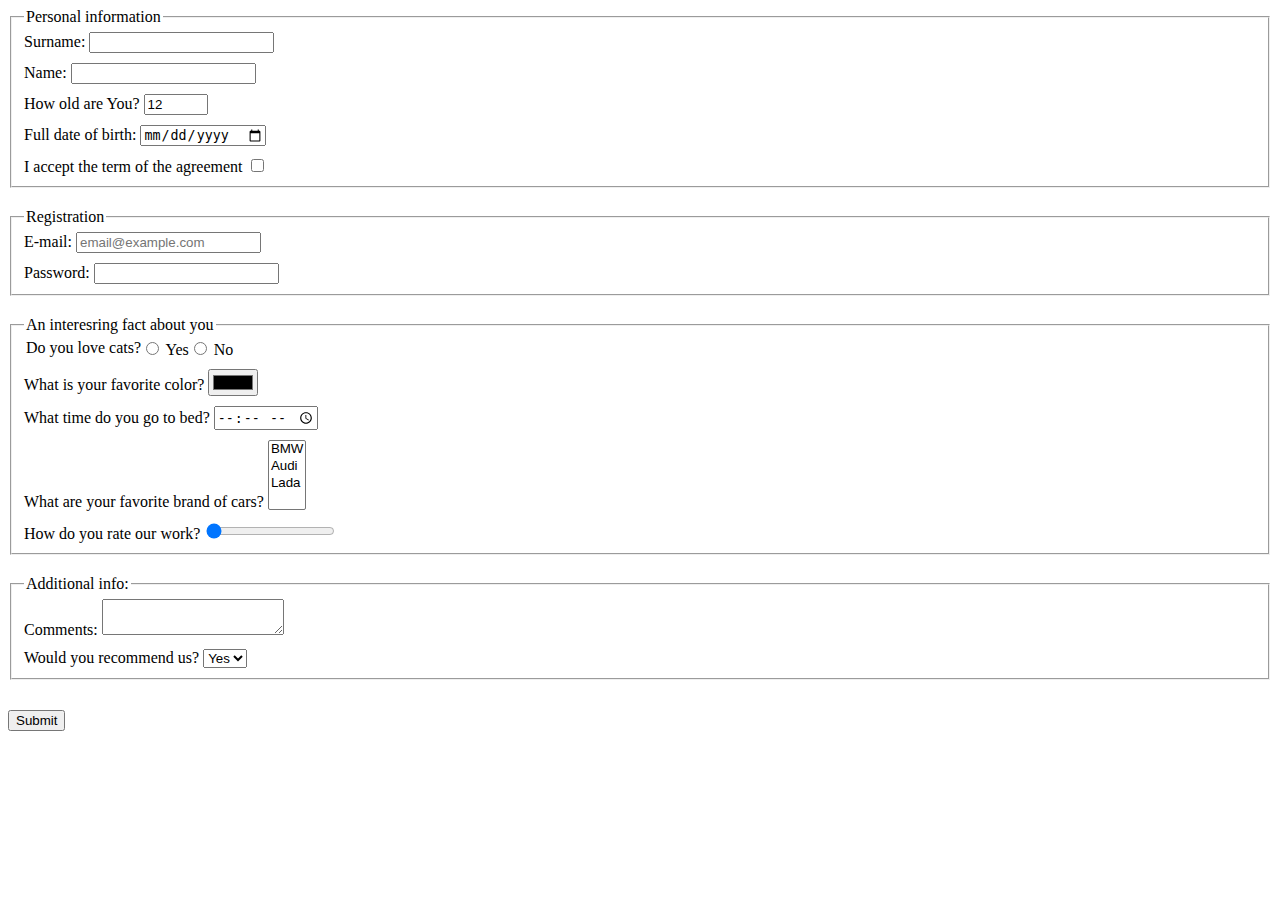
==== src/index.html @ a51b4f36 "add form" ====
<!doctype html>
<html lang="en">
  <head>
    <meta charset="UTF-8">
    <meta
      name="viewport"
      content="width=device-width, user-scalable=no, initial-scale=1.0, maximum-scale=1.0, minimum-scale=1.0"
    >
    <meta http-equiv="X-UA-Compatible" content="ie=edge">
    <title>HTML Form</title>
    <link rel="stylesheet" href="./style.css">
  </head>
  <body>
    <!-- <h1>HTML Form</h1> -->
    <script type="text/javascript" src="./main.js"></script>
    <form
      action="https://mate-academy-form-lesson.herokuapp.com/create-application"
      method="post">
      <fieldset class="block-1">
        <legend>Personal information</legend>
        <label>
          Surname:
          <input
            type="text"
            autocomplete="off"
          >
        </label>
        <label>
          Name:
          <input
            type="text"
            autocomplete="off"
          >
        </label>
        <label>
            How old are You?
          <input
            value="12"
            type="number"
            min="1"
            max="100"
          >
        </label>
        <label>
          Full date of birth:
          <input type="date">
        </label>
        <label>
          I accept the term of the agreement
          <input type="checkbox">
        </label>
      </fieldset>
      <fieldset class="block-2">
        <legend>Registration</legend>
        <label>
          E-mail:
          <input
            type="email"
            placeholder="email@example.com"
          >
        </label>
        <label>
          Password:
          <input
            type="password"
          >
        </label>
      </fieldset>
      <fieldset class="block-3">
        <legend>
          An interesring fact about you
        </legend>
        <div
          id="love-cats">
          Do you love cats?
          <label>
            <input
              type="radio"
              name="choose"
            >
              Yes
          </label>
          <label>
            <input
              type="radio"
              name="choose"
            >
              No
          </label>
        </div>
        <label>
          What is your favorite color?
          <input
            type="color"
          >
        </label>
        <label>
          What time do you go to bed?
          <input
            type="time"
          >
        </label>
        <label>
          What are your favorite brand of cars?
          <select multiple required>
            <option value="bmw">BMW</option>
            <option value="audi">Audi</option>
            <option value="lada">Lada</option>
          </select>
        </label>
        <label>
          How do you rate our work?
          <input
            type="range"
            value="0"
          >
        </label>
      </fieldset>
      <fieldset class="block-4">
        <legend>Additional info:</legend>
        <label
          for="comments">
          Comments:
          <textarea
            name="comments"
            id="comments"
            cols="20"
            rows="2">
          </textarea>
        </label>
        <label
          for="recommendUs">
          Would you recommend us?
          <select
            required>
            <option>Yes</option>
            <option>No</option>
          </select>
        </label>
      </fieldset>
    </form>
    <button
      class="buttonSubmit"
      type="submit">
      Submit
    </button>
  </body>
</html>
---- src/style.css ----
label {
  display: block;
  padding: 0;
  margin-bottom: 10px;
}

#love-cats {
  display: flex;
  padding: 0 2px;
}

.buttonSubmit {
  margin: 10px 0;
}

fieldset {
  margin-bottom: 20px;
  padding-bottom: 0;
}
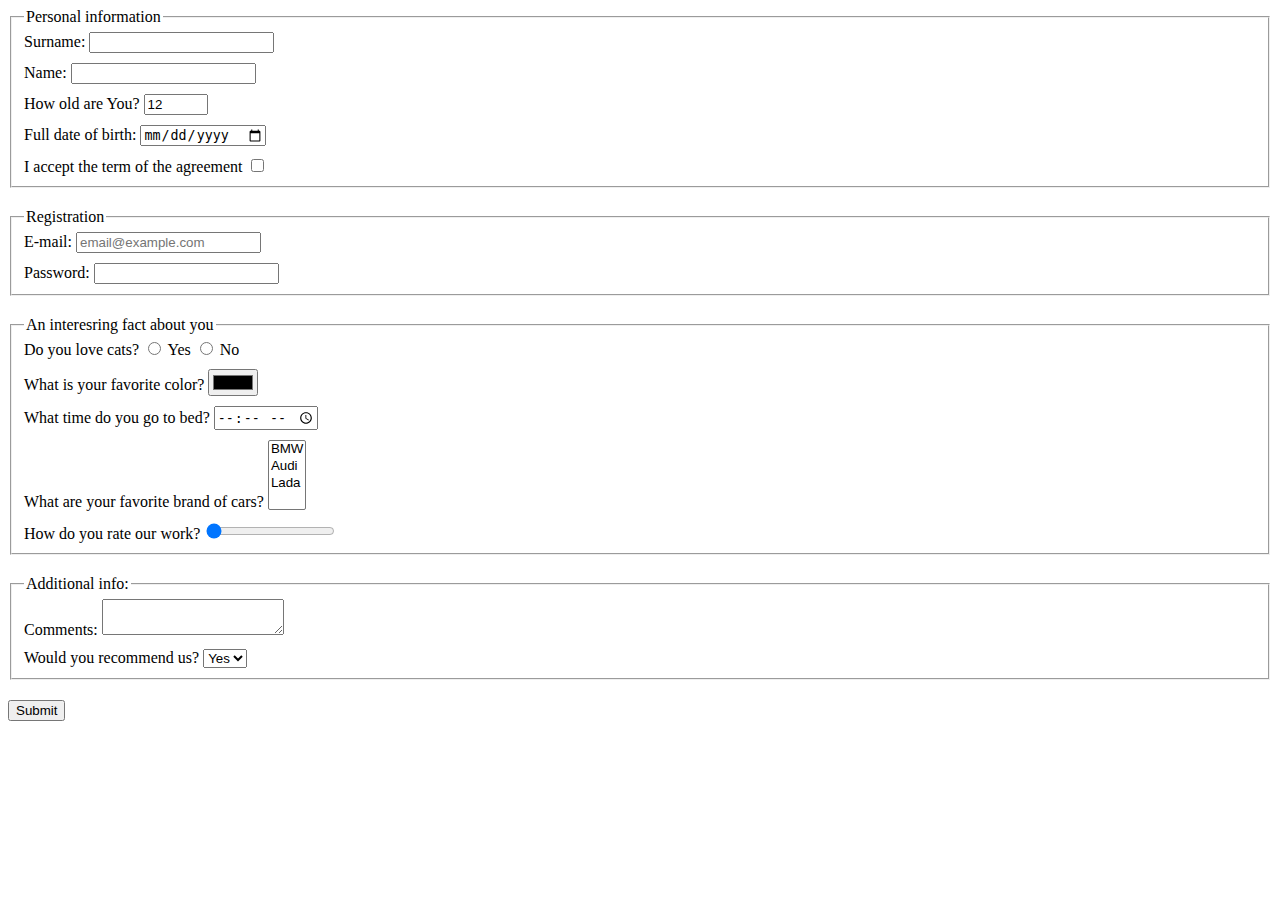
==== commit 44237adf: "added form" ====
--- a/src/index.html
+++ b/src/index.html
@@ -33,7 +33,7 @@
           >
         </label>
         <label>
-            How old are You?
+          How old are You?
           <input
             value="12"
             type="number"
@@ -70,17 +70,14 @@
         <legend>
           An interesring fact about you
         </legend>
-        <div
-          id="love-cats">
-          Do you love cats?
+        <div>
           <label>
+            Do you love cats?
             <input
               type="radio"
               name="choose"
             >
               Yes
-          </label>
-          <label>
             <input
               type="radio"
               name="choose"
@@ -125,8 +122,8 @@
             name="comments"
             id="comments"
             cols="20"
-            rows="2">
-          </textarea>
+            rows="2"
+         ></textarea>
         </label>
         <label
           for="recommendUs">
@@ -138,11 +135,11 @@
           </select>
         </label>
       </fieldset>
+      <button
+        class="buttonSubmit"
+        type="submit">
+        Submit
+      </button>
     </form>
-    <button
-      class="buttonSubmit"
-      type="submit">
-      Submit
-    </button>
   </body>
 </html>
--- a/src/style.css
+++ b/src/style.css
@@ -4,15 +4,6 @@
   margin-bottom: 10px;
 }
 
-#love-cats {
-  display: flex;
-  padding: 0 2px;
-}
-
-.buttonSubmit {
-  margin: 10px 0;
-}
-
 fieldset {
   margin-bottom: 20px;
   padding-bottom: 0;
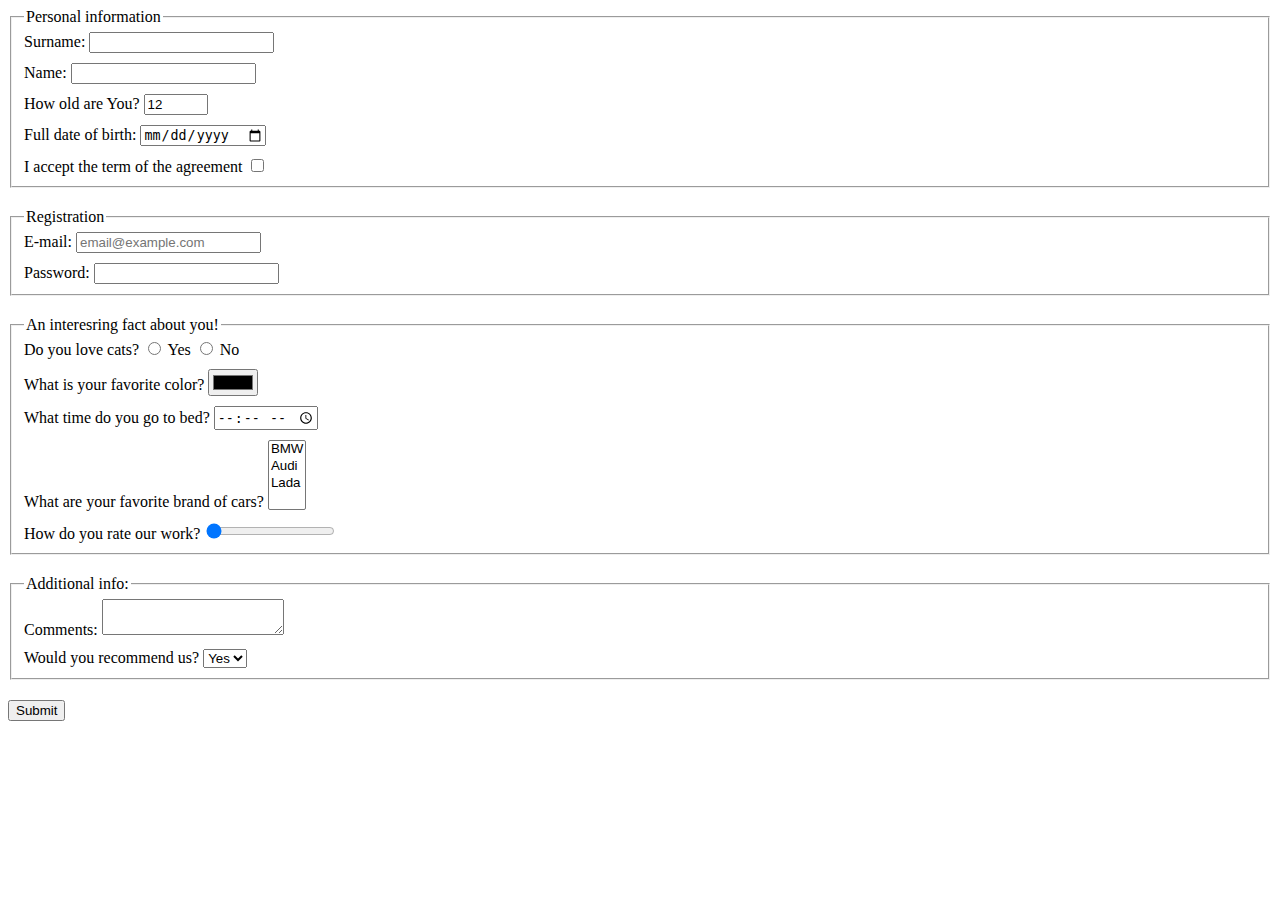
==== commit bb83f3b8: "forms added" ====
--- a/src/index.html
+++ b/src/index.html
@@ -16,23 +16,23 @@
     <form
       action="https://mate-academy-form-lesson.herokuapp.com/create-application"
       method="post">
-      <fieldset class="block-1">
+      <fieldset class="block">
         <legend>Personal information</legend>
-        <label>
+        <label class="to-fill">
           Surname:
           <input
             type="text"
             autocomplete="off"
           >
         </label>
-        <label>
+        <label class="to-fill">
           Name:
           <input
             type="text"
             autocomplete="off"
           >
         </label>
-        <label>
+        <label class="to-fill">
           How old are You?
           <input
             value="12"
@@ -41,36 +41,36 @@
             max="100"
           >
         </label>
-        <label>
+        <label class="to-fill">
           Full date of birth:
           <input type="date">
         </label>
-        <label>
+        <label class="to-fill">
           I accept the term of the agreement
           <input type="checkbox">
         </label>
       </fieldset>
-      <fieldset class="block-2">
+      <fieldset class="block">
         <legend>Registration</legend>
-        <label>
+        <label class="to-fill">
           E-mail:
           <input
             type="email"
             placeholder="email@example.com"
           >
         </label>
-        <label>
+        <label class="to-fill">
           Password:
           <input
             type="password"
           >
         </label>
       </fieldset>
-      <fieldset class="block-3">
+      <fieldset class="block">
         <legend>
-          An interesring fact about you
+          An interesring fact about you!
         </legend>
-        <div>
+        <div class="to-fill">
           <label>
             Do you love cats?
             <input
@@ -78,6 +78,8 @@
               name="choose"
             >
               Yes
+          </label>
+          <label>
             <input
               type="radio"
               name="choose"
@@ -85,19 +87,19 @@
               No
           </label>
         </div>
-        <label>
+        <label class="to-fill">
           What is your favorite color?
           <input
             type="color"
           >
         </label>
-        <label>
+        <label class="to-fill">
           What time do you go to bed?
           <input
             type="time"
           >
         </label>
-        <label>
+        <label class="to-fill">
           What are your favorite brand of cars?
           <select multiple required>
             <option value="bmw">BMW</option>
@@ -105,7 +107,7 @@
             <option value="lada">Lada</option>
           </select>
         </label>
-        <label>
+        <label class="to-fill">
           How do you rate our work?
           <input
             type="range"
@@ -113,10 +115,9 @@
           >
         </label>
       </fieldset>
-      <fieldset class="block-4">
+      <fieldset class="block">
         <legend>Additional info:</legend>
-        <label
-          for="comments">
+        <label class="to-fill">
           Comments:
           <textarea
             name="comments"
@@ -126,6 +127,7 @@
          ></textarea>
         </label>
         <label
+          class="to-fill"
           for="recommendUs">
           Would you recommend us?
           <select
@@ -137,7 +139,8 @@
       </fieldset>
       <button
         class="buttonSubmit"
-        type="submit">
+        type="submit"
+      >
         Submit
       </button>
     </form>
--- a/src/style.css
+++ b/src/style.css
@@ -1,10 +1,10 @@
-label {
+.to-fill {
   display: block;
   padding: 0;
   margin-bottom: 10px;
 }
 
-fieldset {
+.block {
   margin-bottom: 20px;
   padding-bottom: 0;
 }
